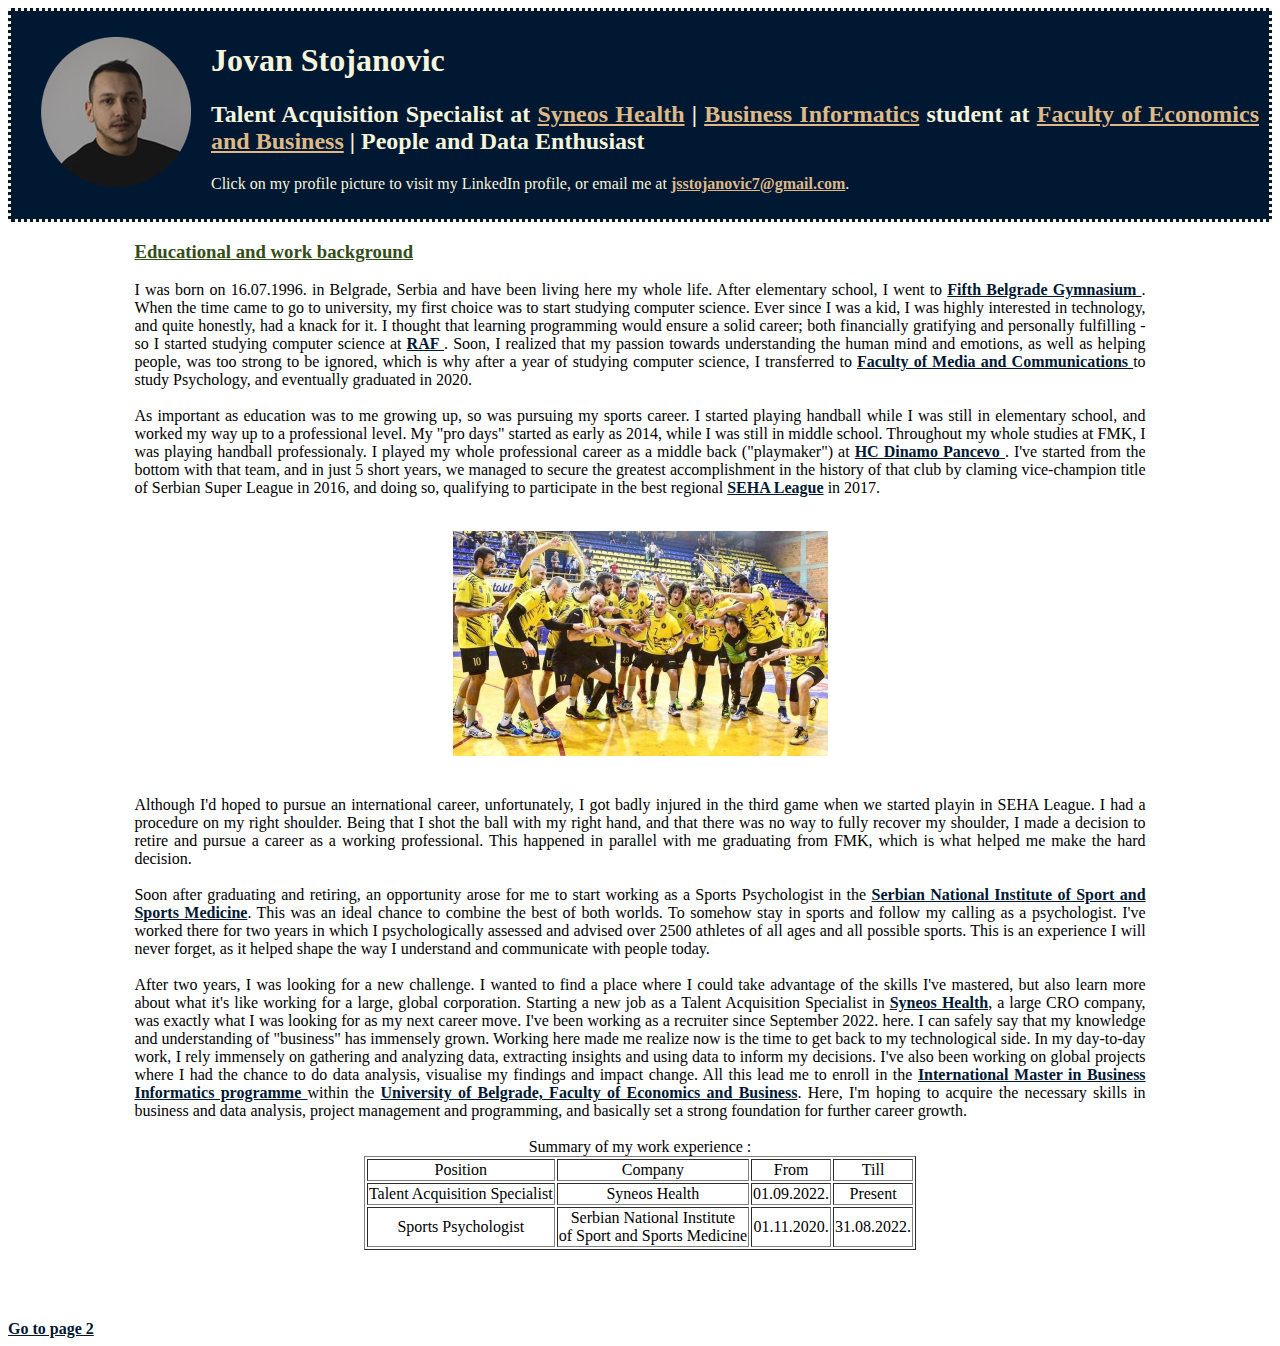
==== index.html @ 3ccd4dc1 "update" ====
<!doctype html>
<html>
  <head>
      <meta charset="utf-8" />
      <title>Jovan Stojanovic</title>
      <link rel="stylesheet" href="assets/stylelook.css">

  </head>

  <body>
   
   <div class="banner">
      <p>
       <a  href="https://www.linkedin.com/in/jstojanovic/" target="_blank">
         <img class="left-aligned" src="assets/images/profilna.png" alt="Link to LinkedIn profile" title="go to my LinkedIn profile">
       </a>
   
       <h1>Jovan Stojanovic</h1>

       <h2>Talent Acquisition Specialist at <a href="https://www.syneoshealth.com/" target="blanc"> Syneos Health</a> | <a href="http://www.ekof.bg.ac.rs/studije/master/master-studije-na-stranom-jeziku/international-master-in-business-informatics/" target="blanc"> Business Informatics</a> student at <a href="http://www.ekof.bg.ac.rs/" target="blanc"> Faculty of Economics and Business</a> | People and Data Enthusiast
      </h2>

      
      Click on my profile picture to visit my LinkedIn profile, or email me at <a href="mailto:jsstojanovic7@gmail.com">jsstojanovic7@gmail.com</a>.
       <br/>
      </p>
   </div> 

   <div class="content">
   <h3>Educational and work background</h3>
         <p> 
            I was born on 16.07.1996. in Belgrade, Serbia and have been living here my whole life. After elementary school, I went to <a href="https://vbeogradska.edu.rs/" target="blanc"> Fifth Belgrade Gymnasium </a>. When the time came to go to university, my first choice was to start studying computer science. Ever since I was a kid, I was highly interested in technology, and quite honestly, had a knack for it. I thought that learning programming would ensure a solid career; both financially gratifying and personally fulfilling - so I started studying computer science at <a href="https://raf.edu.rs/" target="blanc"> RAF </a>. Soon, I realized that my passion towards understanding the human mind and emotions, as well as helping people, was too strong to be ignored, which is why after a year of studying computer science, I transferred to <a href="https://fmk.singidunum.ac.rs/" target="blanc"> Faculty of Media and Communications </a> to study Psychology, and eventually graduated in 2020. 
         <br/><br/> 
            As important as education was to me growing up, so was pursuing my sports career. I started playing handball while I was still in elementary school, and worked my way up to a professional level. My "pro days" started as early as 2014, while I was still in middle school. Throughout my whole studies at FMK, I was playing handball professionaly. I played my whole professional career as a middle back ("playmaker") at <a href="https://rkdinamo.rs/ " target="blanc"> HC Dinamo Pancevo </a>. I've started from the bottom with that team, and in just 5 short years, we managed to secure the greatest accomplishment in the history of that club by claming vice-champion title of Serbian Super League in 2016, and doing so, qualifying to participate in the best regional <a href="https://rkdinamo.rs/ " target="blanc">SEHA League</a> in 2017. 
         <br/><br/>
         
         <div class="centered">
            <img src="assets/images/sampioni.jpg"  alt="Champions" title="Champions" width="375" height="225">    
         </div>      
         <br/><br/>
             Although I'd hoped to pursue an international career, unfortunately, I got badly injured in the third game when we started playin in SEHA League. I had a procedure on my right shoulder. Being that I shot the ball with my right hand, and that there was no way to fully recover my shoulder, I made a decision to retire and pursue a career as a working professional. This happened in parallel with me graduating from FMK, which is what helped me make the hard decision.
         <br/><br/>
            Soon after graduating and retiring, an opportunity arose for me to start working as a Sports Psychologist in the <a href="https://rzsport.gov.rs/" target="blanc">Serbian National Institute of Sport and Sports Medicine</a>. This was an ideal chance to combine the best of both worlds. To somehow stay in sports and follow my calling as a psychologist. I've worked there for two years in which I psychologically assessed and advised over 2500 athletes of all ages and all possible sports. This is an experience I will never forget, as it helped shape the way I understand and communicate with people today.
         <br/><br/>
            After two years, I was looking for a new challenge. I wanted to find a place where I could take advantage of the skills I've mastered, but also learn more about what it's like working for a large, global corporation. Starting a new job as a Talent Acquisition Specialist in <a href="https://www.syneoshealth.com/" target="blanc"> Syneos Health</a>, a large CRO company, was exactly what I was looking for as my next career move. I've been working as a recruiter since September 2022. here. I can safely say that my knowledge and understanding of "business" has immensely grown. Working here made me realize now is the time to get back to my technological side. In my day-to-day work, I rely immensely on gathering and analyzing data, extracting insights and using data to inform my decisions. I've also been working on global projects where I had the chance to do data analysis, visualise my findings and impact change. All this lead me to enroll in the <a href="http://www.ekof.bg.ac.rs/studije/master/master-studije-na-stranom-jeziku/international-master-in-business-informatics/" target="blanc"> International Master in Business Informatics programme </a> within the <a href="http://www.ekof.bg.ac.rs/"target="blanc">University of Belgrade, Faculty of Economics and Business</a>. Here, I'm hoping to acquire the necessary skills in business and data analysis, project management and programming, and basically set a strong foundation for further career growth.
         <br/><br/>

            <table border="1" class="middle">
               <caption>  Summary of my work experience : </caption>
               <tr>
                   <td>Position</td>
                   <td>Company</td>
                   <td>From</td>
                   <td>Till</td>
               </tr>
               <tr>
                   <td>Talent Acquisition Specialist</td>
                   <td>Syneos Health</td>
                   <td>01.09.2022.</td>
                   <td>Present</td>
               </tr>
               <tr>
                   <td>Sports Psychologist</td>
                   <td>Serbian National Institute <br/> of Sport and Sports Medicine</td>
                   <td>01.11.2020.</td>
                   <td>31.08.2022.</td>
               </tr>             
            </table> <br/>

         </p><br/><br/>

         </div>

            <a  href="index2.html" >Go to page 2</a>
  </body>

</html>
---- assets/stylelook.css ----
body {
    background-color: whitesmoke
    font-family: helvetica;
    text-align: justify;
}

.banner {
    background-color: rgb(0, 24, 50);
    margin:auto;
    border:dotted;
    padding: 10px;
    color: beige;

}

.banner a {
        color: burlywood;
        font-size: 1em;
        font-weight: bold;
    }   

.content {
    max-width: 80%;
    margin-left: auto;
    margin-right: auto;
}    
    

.left-aligned {
    float:inline-start;
    padding-right: 20px;
    padding-left: 20px;
}

.centered {
    text-align: center;
    margin-left: auto;
    margin-right: auto;
    max-width: 100%;
}    

h1 {
    color:beige       
}

h2 {
    color:beige;   
}

h3 {    
    text-decoration-line: underline;
    color: rgb(51, 77, 24);
    font-weight: bolder; 
}    

p {
    color: rgb(0, 0, 0);
    text-align: justify;   
}


a {
    color: rgb(0, 24, 50);
    font-size: 1em;
    font-weight: bold;
}

.bolded {
    color: black;
    font-weight: bold;
    font-style: italic;
}

.middle {
    color: black;
    text-align: center;
    margin-left: auto;
    margin-right: auto;
}
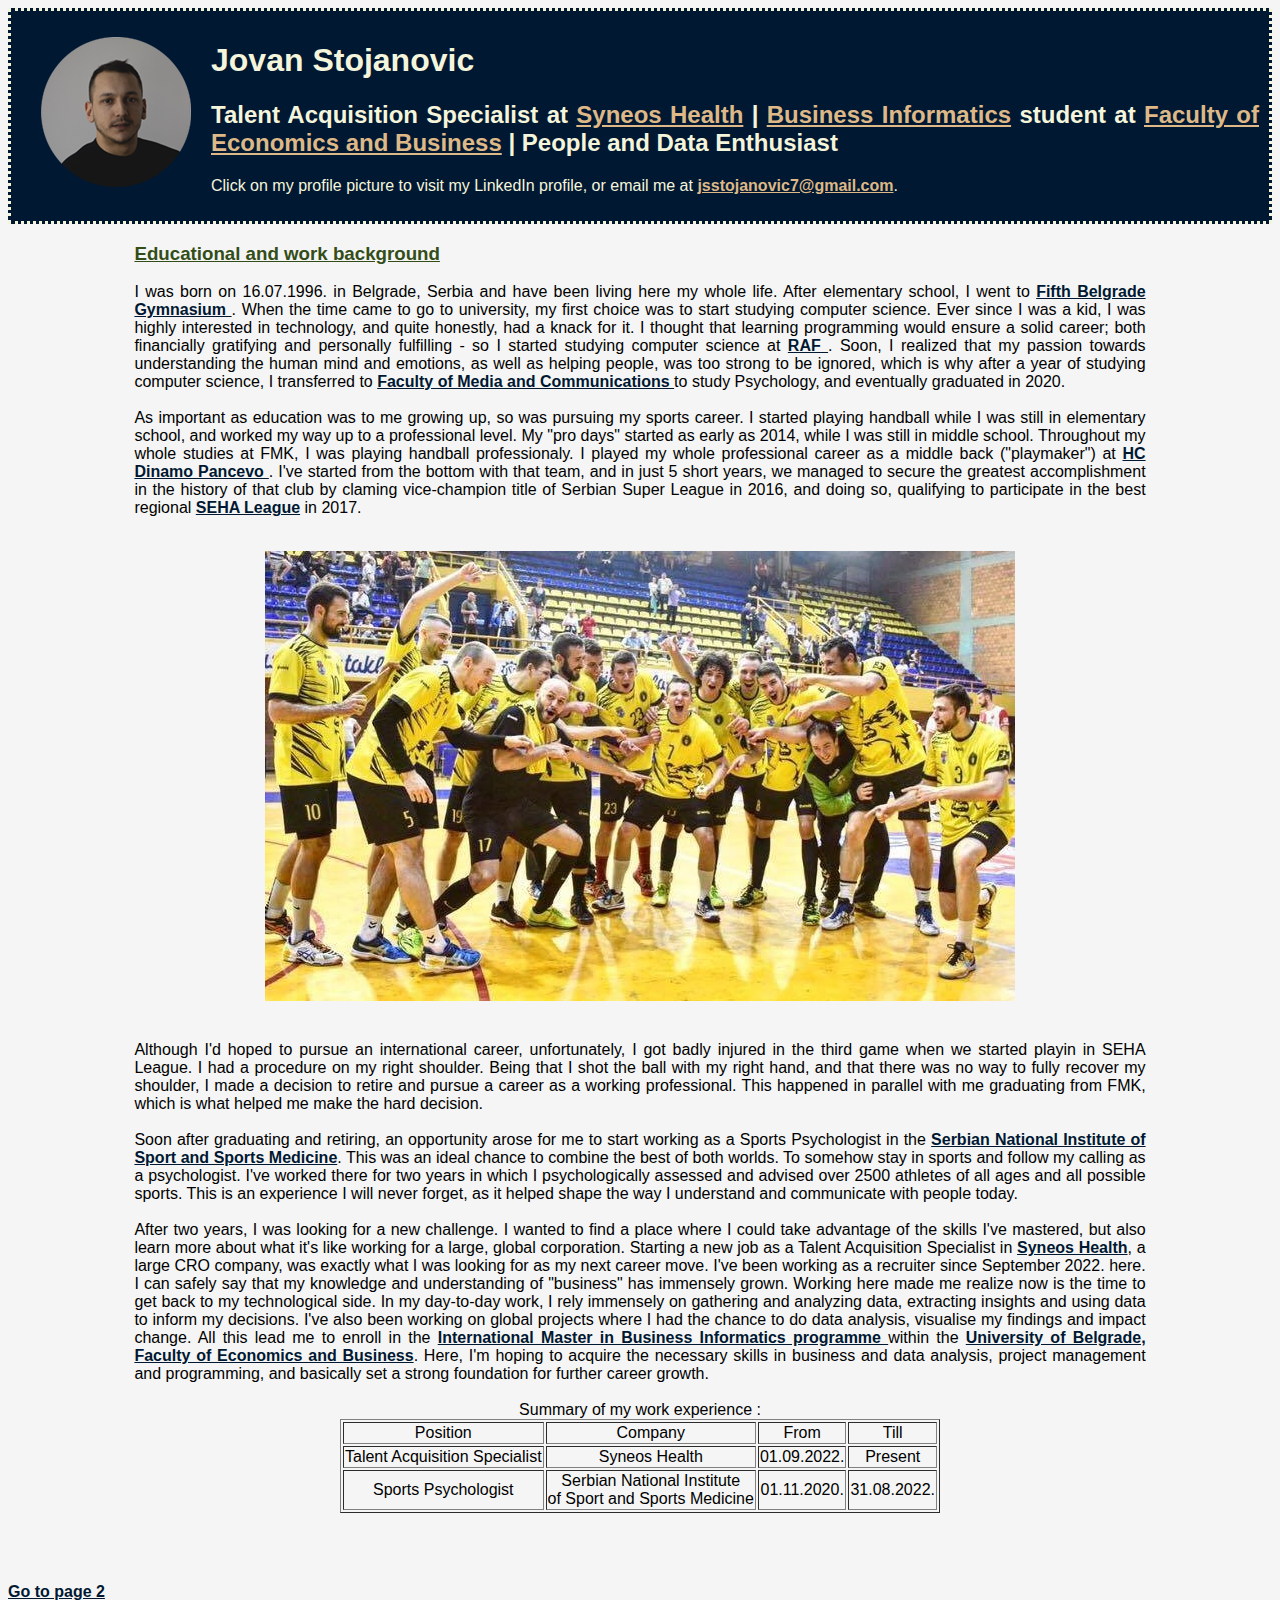
==== commit 4afb101a: "Update index.html" ====
--- a/index.html
+++ b/index.html
@@ -35,7 +35,7 @@
          <br/><br/>
          
          <div class="centered">
-            <img src="assets/images/sampioni.jpg"  alt="Champions" title="Champions" width="375" height="225">    
+            <img src="assets/images/sampioni.jpg"  alt="Champions" title="Champions" >    
          </div>      
          <br/><br/>
              Although I'd hoped to pursue an international career, unfortunately, I got badly injured in the third game when we started playin in SEHA League. I had a procedure on my right shoulder. Being that I shot the ball with my right hand, and that there was no way to fully recover my shoulder, I made a decision to retire and pursue a career as a working professional. This happened in parallel with me graduating from FMK, which is what helped me make the hard decision.
--- a/assets/stylelook.css
+++ b/assets/stylelook.css
@@ -1,7 +1,8 @@
 body {
+    font-family: Arial, Helvetica, sans-serif; 
+    text-align: justify;
     background-color: whitesmoke
-    font-family: helvetica;
-    text-align: justify;
+    
 }
 
 .banner {
